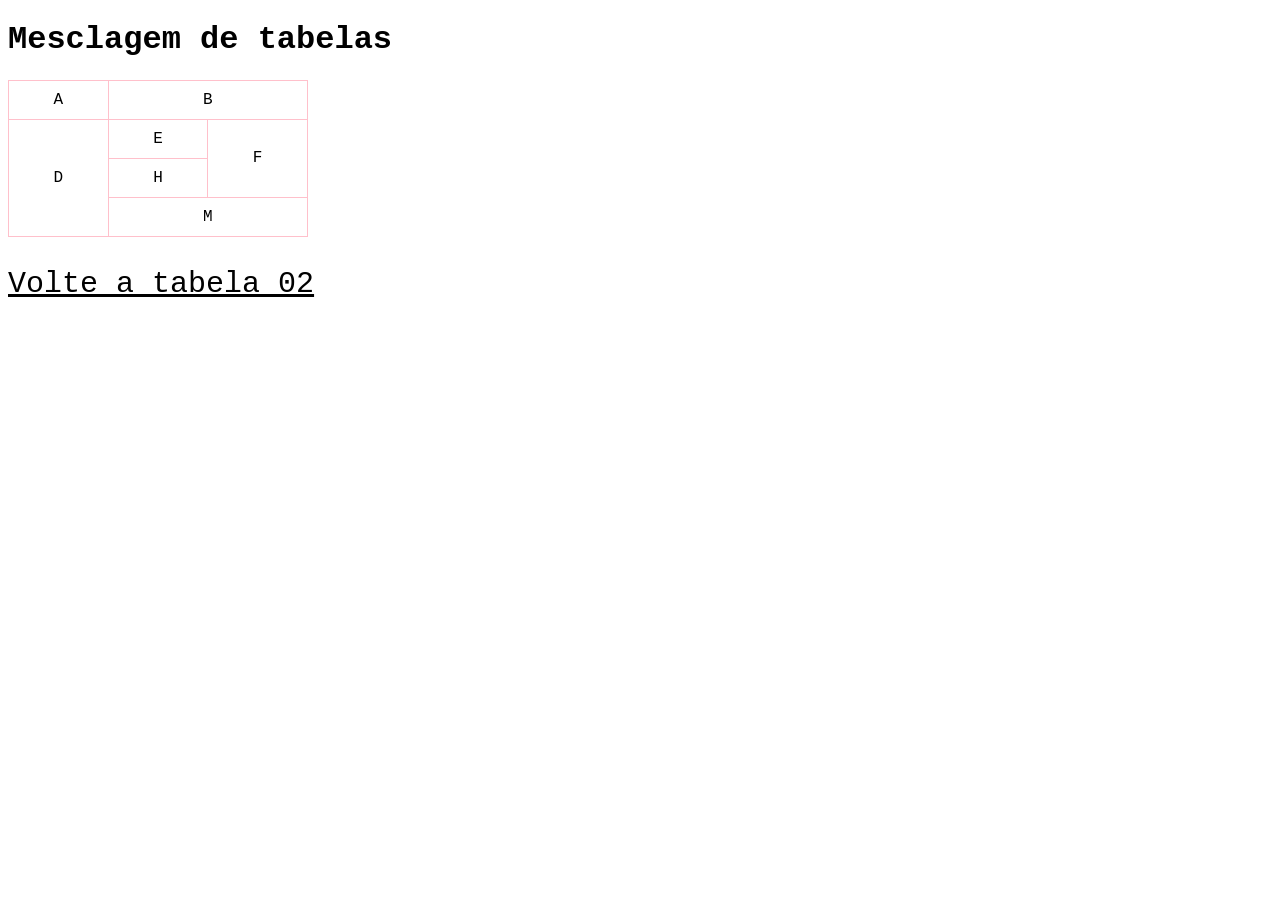
==== Exercícios/Ex 023/tabela03.html @ 45a59e51 "Criação de tabelas do curso_em_video que estou cursando HTML e CSS." ====
<!DOCTYPE html>
<html lang="pt-br">
<head>
    <meta charset="UTF-8">
    <meta name="viewport" content="width=device-width, initial-scale=1.0">
    <link rel="shortcut icon" href="controle de ps1 png.png" type="image/x-icon">
    <link rel="stylesheet" href="tabela03.css">
    <title>Mesclagem de tabelas</title>
</head>
<body>
    <h1>Mesclagem de tabelas</h1>
    <table>
        <tr>
            <td>A</td>
            <td colspan="2">B</td>
           
        </tr>
        <tr>
             <td rowspan="3">D</td>
            <td>E</td>
            <td rowspan="2">F</td>
            
        </tr>
        <tr>
            <td>H</td>
        </tr>
        <tr>
             <td colspan="3">M</td>
        </tr>
    </table>
    <a href="tabela02.html" rel="prev" target="_self"> <p>Volte a tabela 02</p></a>
</body>
</html>
---- Exercícios/Ex 023/tabela03.css ----
body{
    font-family: 'Courier New', Courier, monospace;
}
a{
    color: black;
    font-family: 'Courier New', Courier, monospace;
    font-size: 30px;
}
table{
    border-collapse: collapse;
    width: 300px;
}
td{
    border: 1px solid pink;
    padding: 10px;
    text-align: center;
}
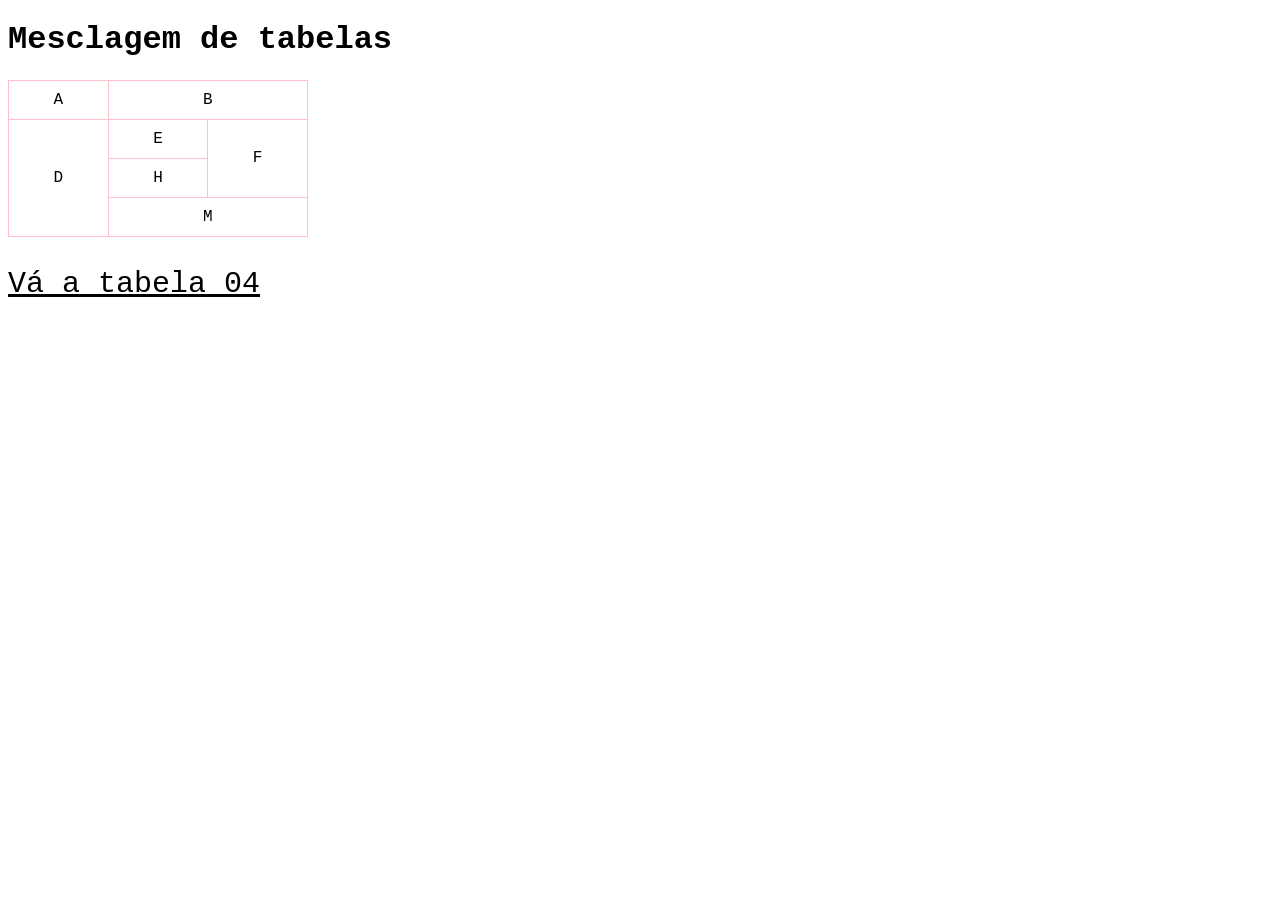
==== commit 2f26269a: "Tabelas" ====
--- a/Exercícios/Ex 023/tabela03.html
+++ b/Exercícios/Ex 023/tabela03.html
@@ -28,6 +28,6 @@
              <td colspan="3">M</td>
         </tr>
     </table>
-    <a href="tabela02.html" rel="prev" target="_self"> <p>Volte a tabela 02</p></a>
+    <a href="tabela04.html" rel="next" target="_self"> <p>Vá a tabela 04</p></a>
 </body>
 </html>
